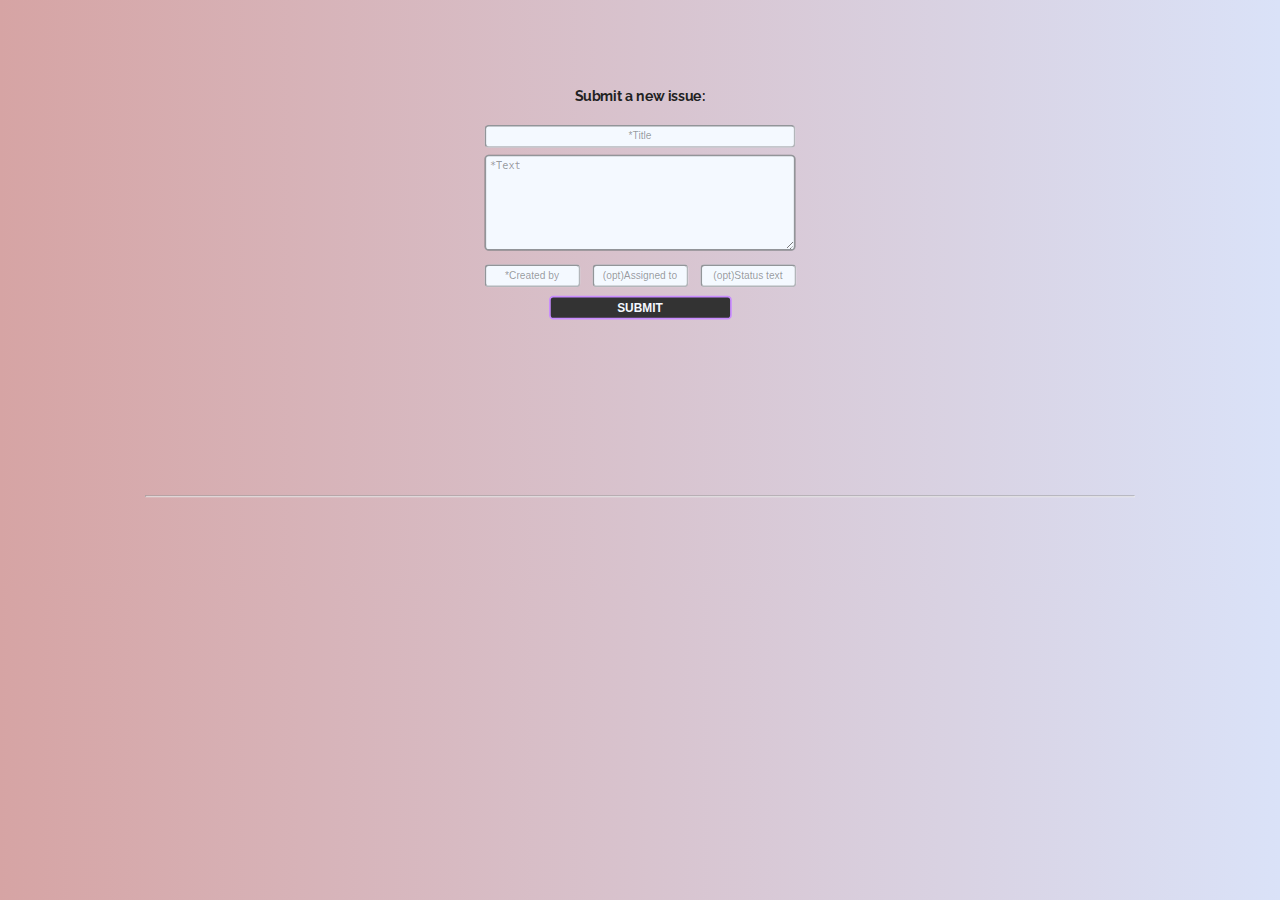
==== views/issue.html @ c882a0af "Create issue.html" ====
<!DOCTYPE html>
<html>
  <head>
    <title>Welcome to HyperDev!</title>
    <meta name="description" content="A cool thing made with HyperDev">
    <link id="favicon" rel="icon" href="https://hyperdev.com/favicon-app.ico" type="image/x-icon">
    <meta charset="utf-8">
    <meta http-equiv="X-UA-Compatible" content="IE=edge">
    <meta name="viewport" content="width=device-width, initial-scale=1">
    <link href="https://fonts.googleapis.com/css?family=Raleway|Roboto" rel="stylesheet" type="text/css">
    <link rel="stylesheet" href="/public/style.css" type="text/css">
  </head>
  <body>
    <header>
      <h1 id="projectTitle"></h1>
    </header>
    <center>
      <div id="submitNewIssue">
        <br>
        <h3>Submit a new issue:</h3>
        <form id="newIssue" method="post" action="/api/">
          <input type="text" name="issue_title" placeholder="*Title" style="width: 353px; margin-bottom: 3px;" required><br>
          <textarea type="text" name="issue_text" placeholder="*Text" style="width: 353px; height: 100px;" required></textarea><br>
          <input type="text" name="created_by" placeholder="*Created by" style="width: 100px" required>
          <input type="text" name="assigned_to" placeholder="(opt)Assigned to" style="width: 100px">
          <input type="text" name="status_text" placeholder="(opt)Status text" style="width: 100px"><br>
          <input type="submit" value="SUBMIT">
        </form>
      </div>
      
      <div id="issueDisplay"></div>
      
      <hr style="margin: 50px; margin-top: 200px">
    </center>
    
    <script src="https://code.jquery.com/jquery-3.4.0.min.js" integrity="sha256-BJeo0qm959uMBGb65z40ejJYGSgR7REI4+CW1fNKwOg=" crossorigin="anonymous" type="text/javascript"></script>
    <script>
      $(function() {
        var currentProject = window.location.pathname.replace(/\//g, "");;
        var url = "/api/issues/"+currentProject;
        $('#projectTitle').text('All issues for: '+currentProject)
        $.ajax({
          type: "GET",
          url: url,
          success: function(data)
          {
            var issues= [];
            data.forEach(function(ele) {
              console.log(ele);
              var openstatus;
              (ele.open) ? openstatus = 'open' : openstatus = 'closed';
              var single = [
                '<div class="issue '+openstatus+'">',
                '<p class="id">id: '+ele._id+'</p>',
                '<h3>'+ele.issue_title+' -  ('+openstatus+')</h3>',
                '<br>',
                '<p>'+ele.issue_text+'</p>',
                '<p>'+ele.status_text+'</p>',
                '<br>',
                '<p class="id"><b>Created by:</b> '+ele.created_by+'  <b>Assigned to:</b> '+ele.assigned_to,
                '<p class="id"><b>Created on:</b> '+ele.created_on+'  <b>Last updated:</b> '+ele.updated_on,
                '<br><a href="#" class="closeIssue" id="'+ele._id+'">close?</a> <a href="#" class="deleteIssue" id="'+ele._id+'">delete?</a>',
                '</div>'
                
              ];
              issues.push(single.join(''));
            });
            $('#issueDisplay').html(issues.join(''));
          }
        });
        
        $('#newIssue').submit(function(e){
          e.preventDefault();
          $(this).attr('action', "/api/issues/" + currentProject);
          $.ajax({
            type: "POST",
            url: url,
            data: $(this).serialize(),
            success: function(data) { window.location.reload(true); }
          });
        });
        
        $('#issueDisplay').on('click','.closeIssue', function(e) {
          var url = "/api/issues/"+currentProject;
          $.ajax({
            type: "PUT",
            url: url,
            data: {_id: $(this).attr('id'), open: false},
            success: function(data) { alert(data); window.location.reload(true); }
          });
          e.preventDefault();
        });
        $('#issueDisplay').on('click','.deleteIssue', function(e) {
          var url = "/api/issues/"+currentProject;
          $.ajax({
            type: "DELETE",
            url: url,
            data: {_id: $(this).attr('id')},
            success: function(data) { alert(data); window.location.reload(true); }
          });
          e.preventDefault();
        });
      });
   </script>
  </body>
</html>
---- public/style.css ----
.issue {
  margin: 20px;
  padding: 5px;
  width: 60%;
  border: 2px solid black;
}

.closed {
  background-color: lightgrey;
}

.id {
  font-size: 10.5px;
}

/*=======================================================================*/

body {
	font-family: 'Raleway', sans-serif;
	font-size: 14px;
	color: #222;
	text-align: center;
	line-height: 1.4em;
  /*background: #616a72;*/
  /*background: #000a15;*/
  background: #DAE2F8;  /* fallback for old browsers */
  background: -webkit-linear-gradient(to right, #D6A4A4, #DAE2F8);  /* Chrome 10-25, Safari 5.1-6 */
  background: linear-gradient(to right, #D6A4A4, #DAE2F8); /* W3C, IE 10+/ Edge, Firefox 16+, Chrome 26+, Opera 12+, Safari 7+ */

}


ol {
	list-style-position: inside;
}
ul {
	list-style-type: none;
}

a {
	color: #a941ff;
}

label {
  margin-right: 10px;
}

input {
  padding: 5px;
}

input[type=text] {
  width: 220px;
  text-align: center;
}


#title h1{
  color: #555;
  margin: 3.5%;
  font-size: 52px;
}

#title h6{
  color: #fff;
   margin-bottom: -2.5%;
  font-size: 22px;
}

.container {
  padding: 0;
  max-width: 1180.5px;
  margin: 0 auto;
}

#content {
  color: #ececec;
  display: flex;
  flex-wrap: wrap;
  padding: 5px;
  border-radius: 15px;  
  background: rgba(0, 0, 0, .1);
  /*background: -webkit-linear-gradient(to right, #faaca8, #ddd6f3);  /* Chrome 10-25, Safari 5.1-6 */
  /*background: linear-gradient(to right, #faaca8, #ddd6f3); /* W3C, IE 10+/ Edge, Firefox 16+, Chrome 26+, Opera 12+, Safari 7+ */
}

.section {
  color: #000;
  margin: 5px;
  padding: 0px 15px 15.5px 15.5px;
  border-radius: 7px;
  background: #fff6dd;
}

.section h2 {
  color: #555;
  padding: 5px;
  background: rgba(0, 0, 0, .1);
  border-radius: 5px;
}

#apiTest a {
  transition: 0.2s;
}

#apiTest a:hover {
  color: #fff;
  transition: 0.2s;
}

.section h3 {
  color: #555;
  padding: 2px;
  background: rgba(255, 255, 255, .8);
}

.section p {
  font-family: monospace;
  font-size: 16px;
}

.user-stories {
  font-family: monospace;
  font-size: 11px;
  position: relative;
  text-align: justify;
  max-width: 1160px;
  margin: 10px 10px 0px 0px;
  padding-left: 10px;
}

.examples {
  margin: 10px 10px 0px -30px;
  font-family: monospace;
  position: relative;
  text-align: justify;
}

.examples li {
  margin-top: 1em;
}

.returned {
  display: flex;
  flex-wrap: wrap;
  justify-content: center;
  max-width: 676.5px;
}

.returned code {
  font-family: monospace;
  font-size: 12px;
  word-wrap: break-word;
}


#testui {
  display: flex;
  flex-wrap: wrap;
  justify-content: center;
}

.output {
  display: none;
  flex-wrap: wrap;
  justify-content: center;  
  max-width: 300px;
}

#result {
  display: flex;
  flex-wrap: wrap;
  justify-content: center;  
  font-size: 14px;
  max-width: 300px;
}

#json {
  margin: 0;
  display: flex;
  font-size: 12px;
  flex-wrap: wrap; 
  max-width: 300px;
}

#jsonResult {
  word-wrap: break-word;
  max-width: 290px;
}


code {
  color: #ab00ff;
  border: 1px solid #a076c5;
  border-radius: 5px;
  padding: 0px 3px 0px 3px;
  background-color: #ececec;
  box-shadow: 1px 1px 2px 0px #a48bb5;
}

.sub-section {
  justify-content: center;
  margin: 0 auto;
  padding: 10px;
  border-radius: 7px;
  background: rgba(0, 0, 0, .1);
  max-width: 250px;  
}

.sub-section p {
  max-width: 220px; 
  font-size: 10px;
}

.next {
  margin: 15px;
}

.next p {  
  color: rgba(0, 0, 0, .1);
  font-size: 164px;
}


.submit {
}

.update {
}

.delete {
}

form {
  border: 2px solid transparent;
  background: none;
  border-radius: 5px;
  margin: 0;
  padding: 0;
  transition: .2s;
}

form label {
  font-size: 12px;
}

#testForm {
}

#testForm2 {
}

#testForm3 {
}


#testForm2 input[type=submit]:hover {
  color: #71bc40;
  border: 2px solid #71bc40;
  background-color: #f4f9ff;
  transition: .2s;  
}


#testForm3 input[type=submit]:hover {
  color: #ff8c8c;
  border: 2px solid #ff8c8c;
  background-color: #f4f9ff;
  transition: .2s;  
}

#testForm:hover {
  background: rgba(201, 140, 255, .5);
  transition: .2s;
}

#testForm2:hover {
  background: rgba(135, 216, 82, .5);
  transition: .2s;
}

#testForm3:hover {
  background: rgba(255, 140, 140, .5);
  transition: .2s;
}


input[type=text]  {
  margin: 5px;
  width: 200px;
  font-size: 12px;
  padding: 4.5px;
  color: #0b1928;  
  background-color: #f4f9ff;
  border-radius: 5px 5px 5px 5px;
  border-color: rgba(0, 0, 0, .4);
/*border-right: none;*/
  outline: none;
}

input[type=text]:active, input[type=text]:focus {
  border: 2px solid #c98cff;
  /*border-right: none;*/
  color: #0b1928;
  background-color: #fff;  
  box-shadow: 0px 0px 0px 5px #DAE2F8;
  transition: .2s;
  outline: none;
}

textarea {
  margin: 5px;
  width: 200px;
  height: 45px;
  font-size: 12px;
  padding: 4.5px;
  color: #0b1928;  
  background-color: #f4f9ff;
  border: 2px solid #c98cff;
  border-radius: 5px 5px 5px 5px;
  border-color: rgba(0, 0, 0, .4);
 /*border-right: none;*/
  outline: none;
}

textarea:active, textarea:focus {
  border: 2px solid #c98cff;
  /*border-right: none;*/
  color: #0b1928;
  background-color: #fff;  
  box-shadow: 0px 0px 0px 5px #DAE2F8;
  transition: .2s;
  outline: none;
}

input[type=text]::placeholder, textarea::placeholder  {
  color: rgba(0, 0, 0, .4);
}

input[type=submit]  {
  color: #f4f9ff;
  width: 215px;
  font-weight: bold;
  margin: 5px auto; 
  border-radius: 5px 5px 5px 5px;
  font-size: 14px;
  padding: 4px 10px 4px 10px;
  border: 2px solid #c98cff;  
  background-color: #333;
  transition: .2s;
}

input[type=submit]:hover {
  color: #333;
  border: 2px solid #c98cff;
  background-color: #f4f9ff;
  transition: .2s;  
}

input[type=submit]:active, input[type=submit]:focus {
  border: 2px solid #c98cff;
  box-shadow: 0px 0px 0px 5px #DAE2F8;
  transition: .2s;
  outline: none;
}

button {
  cursor: pointer;
  padding: 0px;
  margin-bottom: 10px;
  font-size: 14px;
  border-width: 0px;
  border-bottom: 2px #a076c5 solid;
  background: transparent;
  transition: .15s;
}

button:hover {
  transition: .15s;
  border-bottom: 2px #fff solid;
}

button a {  
  color: #fff;
  text-decoration: none;
  transition: .15s;
}

button a:hover {
  color: #a076c5;
  transition: .15s;
}

#footer {
  max-width: 1180.5px;
  margin: 0 auto;
  margin-top: 10px;
  border-radius: 15px;
  background: rgba(0, 0, 0, .1);
}
 
#footer h5 {
  margin-top: 0;
  font-size: 12px;
  color: #555;
}
#footer a {
  color: #9116ff;
  transition: 0.2s;
  text-decoration: none;
}
#footer a:hover {
  color: #fff;
  transition: 0.2s;
}

@media (max-width: 1280px) {
  body {
    transform: scale(.85, .85);
  }
 
}

@media (max-width: 960px) {
  body {
    font-size: 10px;
  }
  #title h1{
    margin: 3.5%;
    font-size: 32px;
  }
  #title h6{
   margin-bottom: -2.5%;
    font-size: 14px;
  }
    h1 {
      font-size: 2em;
    }
  }
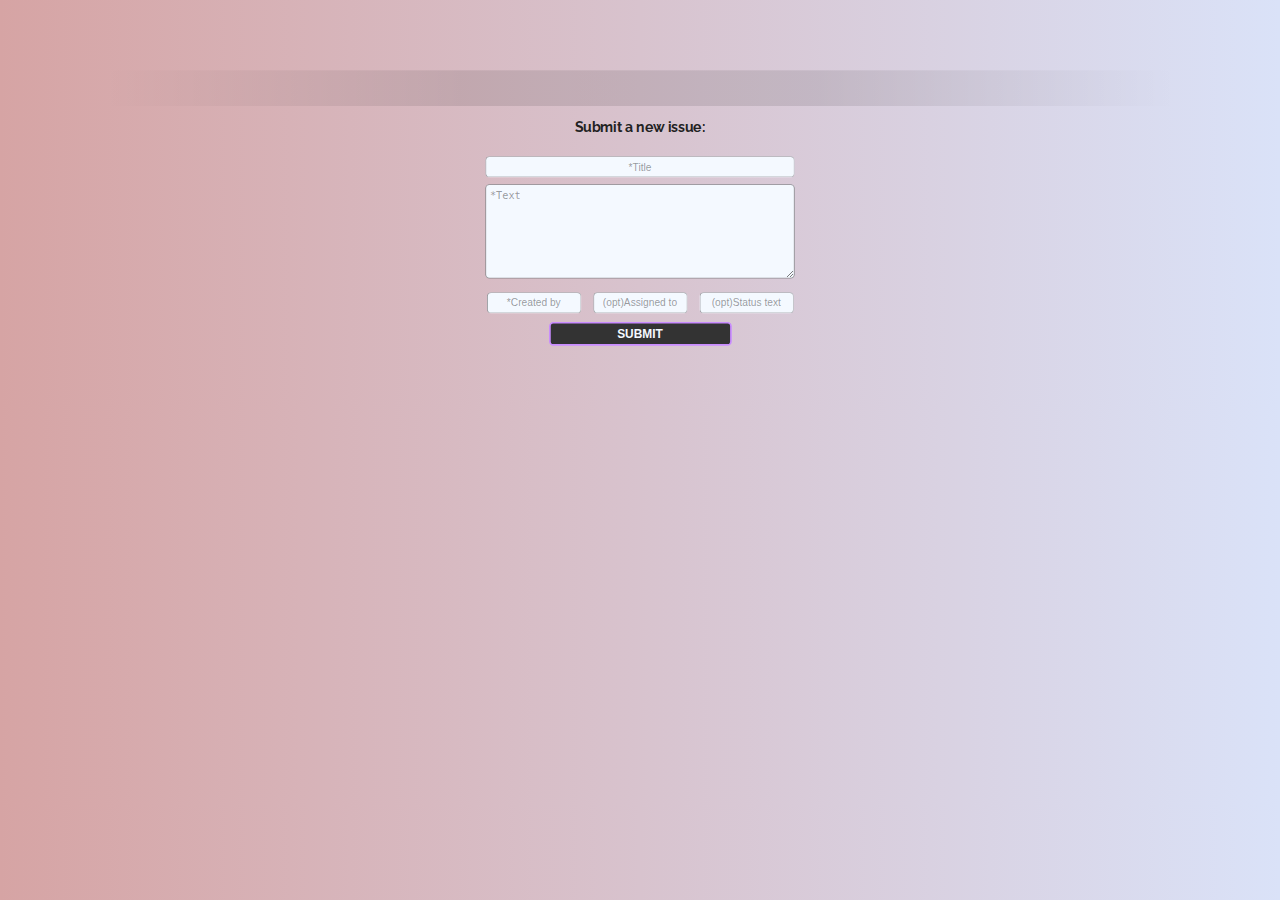
==== commit afa879a4: "Update issue.html" ====
--- a/views/issue.html
+++ b/views/issue.html
@@ -15,30 +15,29 @@
       <h1 id="projectTitle"></h1>
     </header>
     <center>
-      <div id="submitNewIssue">
-        <br>
-        <h3>Submit a new issue:</h3>
-        <form id="newIssue" method="post" action="/api/">
-          <input type="text" name="issue_title" placeholder="*Title" style="width: 353px; margin-bottom: 3px;" required><br>
-          <textarea type="text" name="issue_text" placeholder="*Text" style="width: 353px; height: 100px;" required></textarea><br>
-          <input type="text" name="created_by" placeholder="*Created by" style="width: 100px" required>
-          <input type="text" name="assigned_to" placeholder="(opt)Assigned to" style="width: 100px">
-          <input type="text" name="status_text" placeholder="(opt)Status text" style="width: 100px"><br>
-          <input type="submit" value="SUBMIT">
-        </form>
-      </div>
-      
+      <div class="new-section">
+        <div id="submitNewIssue">
+          <h3>Submit a new issue:</h3>
+          <form id="newIssue" method="post" action="/api/">
+            <input type="text" name="issue_title" placeholder="*Title" style="width: 353px; margin-bottom: 3px;" required><br>
+            <textarea type="text" name="issue_text" placeholder="*Text" style="width: 353px; height: 100px;" required></textarea><br>
+            <input type="text" name="created_by" placeholder="*Created by" style="width: 100px" required>
+            <input type="text" name="assigned_to" placeholder="(opt)Assigned to" style="width: 100px">
+            <input type="text" name="status_text" placeholder="(opt)Status text" style="width: 100px"><br>
+            <input type="submit" value="SUBMIT">
+          </form>
+        </div>
+      </div>  
       <div id="issueDisplay"></div>
-      
-      <hr style="margin: 50px; margin-top: 200px">
     </center>
     
     <script src="https://code.jquery.com/jquery-3.4.0.min.js" integrity="sha256-BJeo0qm959uMBGb65z40ejJYGSgR7REI4+CW1fNKwOg=" crossorigin="anonymous" type="text/javascript"></script>
     <script>
       $(function() {
-        var currentProject = window.location.pathname.replace(/\//g, "");;
-        var url = "/api/issues/"+currentProject;
-        $('#projectTitle').text('All issues for: '+currentProject)
+        var currentProject = window.location.pathname.replace(/\//g, "");
+        var url = "/api/issues/" + currentProject;
+        $('#projectTitle').text('All issue entries for the project: ' + currentProject);        
+        $('#submitNewIssue h3').css("color", "#555");
         $.ajax({
           type: "GET",
           url: url,
@@ -50,18 +49,17 @@
               var openstatus;
               (ele.open) ? openstatus = 'open' : openstatus = 'closed';
               var single = [
-                '<div class="issue '+openstatus+'">',
-                '<p class="id">id: '+ele._id+'</p>',
-                '<h3>'+ele.issue_title+' -  ('+openstatus+')</h3>',
+                '<div class="issue ' + openstatus + '">',
+                '<p class="id id-code"><b>id:</b> ' + ele._id + '</p>',
+                '<h3 class="issueTitle">' + ele.issue_title + ' -  (' + openstatus + ')</h3>',
+                '<p class="issueText"><b>Details:</b> ' + ele.issue_text + '</p>',
+                '<p class="id"><b>Status:</b> ' + ele.status_text + '</p>',
+                '<p class="id"><b>Created by:</b> ' + ele.created_by + '  <b>Assigned to:</b> ' + ele.assigned_to,
                 '<br>',
-                '<p>'+ele.issue_text+'</p>',
-                '<p>'+ele.status_text+'</p>',
-                '<br>',
-                '<p class="id"><b>Created by:</b> '+ele.created_by+'  <b>Assigned to:</b> '+ele.assigned_to,
-                '<p class="id"><b>Created on:</b> '+ele.created_on+'  <b>Last updated:</b> '+ele.updated_on,
-                '<br><a href="#" class="closeIssue" id="'+ele._id+'">close?</a> <a href="#" class="deleteIssue" id="'+ele._id+'">delete?</a>',
-                '</div>'
-                
+                '<b>Created on:</b> ' + ele.created_on + '  <b>Last updated:</b> ' + ele.updated_on + '</p>',
+                '<hr style="border-color: transparent">',
+                '<a href="#" class="closeIssue" id="' + ele._id + '">close?</a> <a href="#" class="deleteIssue" id="' + ele._id + '">delete?</a>',
+                '</div>'                
               ];
               issues.push(single.join(''));
             });
@@ -80,8 +78,8 @@
           });
         });
         
-        $('#issueDisplay').on('click','.closeIssue', function(e) {
-          var url = "/api/issues/"+currentProject;
+        $('#issueDisplay').on('click', '.closeIssue', function(e) {
+          var url = "/api/issues/" + currentProject;
           $.ajax({
             type: "PUT",
             url: url,
@@ -90,13 +88,16 @@
           });
           e.preventDefault();
         });
-        $('#issueDisplay').on('click','.deleteIssue', function(e) {
-          var url = "/api/issues/"+currentProject;
+        $('#issueDisplay').on('click', '.deleteIssue', function(e) {
+          var url = "/api/issues/" + currentProject;
           $.ajax({
             type: "DELETE",
             url: url,
             data: {_id: $(this).attr('id')},
-            success: function(data) { alert(data); window.location.reload(true); }
+            success: function(data) { 
+              alert(data); window.location.reload(true); 
+              $('#issueDisplay').css("opacity", "0");
+            }
           });
           e.preventDefault();
         });
--- a/public/style.css
+++ b/public/style.css
@@ -1,21 +1,112 @@
-
-
-.issue {
-  margin: 20px;
+/*===============styling for issue.html===============*/
+
+#projectTitle {
+  padding: 21px;
+  font-size: 52px;
+  color: #555;
+  margin-top: 3.5%;
+  margin-bottom: 0;
+  color: #f8f8f8;
+  background: rgba(0, 0, 0, .1); /* fallback for old browsers */
+  background: -webkit-linear-gradient(to right, rgba(0, 0, 0, 0), rgba(0, 0, 0, .1), rgba(0, 0, 0, .1), rgba(0, 0, 0, 0));  /* Chrome 10-25, Safari 5.1-6 */
+  background: linear-gradient(to right, rgba(0, 0, 0, 0), rgba(0, 0, 0, .1), rgba(0, 0, 0, .1), rgba(0, 0, 0, 0)); /* W3C, IE 10+/ Edge, Firefox 16+, Chrome 26+, Opera 12+, Safari 7+ */
+}
+
+#issueDisplay {
+  font-family: monospace;
+  display: flex;
+  flex-wrap: wrap;
+  padding: 10px 10px 10px 35px;
+}
+
+.issue {  
+  margin: 10px;
+  padding: 15px;
+  width: 30%;
+  border-radius: 15px;
+  border: 2px solid #f8f8f8; 
+  background-color: rgba(255, 255, 255, .5);
+  box-shadow: 2px 2px 3px 0px #a48bb5;  
+}
+
+.closed {
+  border: 2px solid #333;
+  background-color: rgba(0, 0, 0, .1);
+  opacity: .7;
+}
+
+.id {
+  margin: 2px;
+  margin-bottom: 0;
+  padding: 1px;
+  color: #555;
+  background-color: rgba(255, 255, 255, .3);
+  font-size: 11px;
+}
+
+.id-code {
+  margin: 2px;  
   padding: 5px;
-  width: 60%;
-  border: 2px solid black;
-}
-
-.closed {
-  background-color: lightgrey;
-}
-
-.id {
-  font-size: 10.5px;
-}
-
-/*=======================================================================*/
+  color: #fff;
+  border-radius: 5px 5px 0 0;
+  background-color: rgba(0, 0, 0, .2);=
+  transition: .2s;
+}
+
+.issueTitle {
+  margin: 2px;
+  margin-bottom: 0;
+  padding: 2px;
+  color: #555;
+  background-color: rgba(255, 246, 221, 1);  
+}
+
+.issueText {
+  margin: 2px;
+  margin-bottom: 0;
+  padding: 2px;
+  color: #555;
+  background-color: rgba(255, 246, 221, 1); 
+  font-size: 13px;
+}
+
+.closeIssue {
+  margin-right: 2px;
+  padding: 5px;
+  color: #555;
+  font-size: 11px;
+  border-radius: 5px;
+  border: 1px solid rgba(0, 0, 0, .4);;
+  background-color: #fff;
+  text-decoration: none;
+  transition: .2s;
+}
+
+.closeIssue:hover {
+  color: #fff;
+  background-color: #555;
+  transition: .2s;
+}
+
+.deleteIssue {
+  margin-left: 2px;
+  padding: 5px;
+  color: #ff5e5e;
+  font-size: 11px;
+  border-radius: 5px;
+  border: 1px solid #ff5e5e;
+  background-color: #fff;
+  text-decoration: none;
+  transition: .2s;
+}
+
+.deleteIssue:hover {
+  color: #fff;
+  background-color: #ff5e5e;
+  transition: .2s;  
+}
+
+/*====================================styling for index.html====================================*/
 
 body {
 	font-family: 'Raleway', sans-serif;
@@ -65,7 +156,7 @@
 
 #title h6{
   color: #fff;
-   margin-bottom: -2.5%;
+  margin-bottom: -2.5%;
   font-size: 22px;
 }
 
@@ -164,9 +255,13 @@
 
 .output {
   display: none;
+  margin-top: 20px;
+  padding: 15px;
+  border-radius: 7px;
   flex-wrap: wrap;
   justify-content: center;  
-  max-width: 300px;
+  background: rgba(0, 0, 0, .1);
+  transition: .5s;
 }
 
 #result {
@@ -187,7 +282,6 @@
 
 #jsonResult {
   word-wrap: break-word;
-  max-width: 290px;
 }
 
 
@@ -214,24 +308,28 @@
   font-size: 10px;
 }
 
+.submit {
+  margin-top: 50px;
+  height: 253px;
+}
+
+.update {
+}
+
+.delete {
+  margin-top: 135px;
+  height: 77px;
+}
+
 .next {
   margin: 15px;
 }
 
 .next p {  
   color: rgba(0, 0, 0, .1);
-  font-size: 164px;
-}
-
-
-.submit {
-}
-
-.update {
-}
-
-.delete {
-}
+  font-size: 167.5px;
+}
+
 
 form {
   border: 2px solid transparent;
@@ -296,16 +394,16 @@
   background-color: #f4f9ff;
   border-radius: 5px 5px 5px 5px;
   border-color: rgba(0, 0, 0, .4);
+  border-width: 1px;
 /*border-right: none;*/
   outline: none;
 }
 
 input[type=text]:active, input[type=text]:focus {
-  border: 2px solid #c98cff;
+  border: 1px solid #c98cff;
   /*border-right: none;*/
-  color: #0b1928;
-  background-color: #fff;  
-  box-shadow: 0px 0px 0px 5px #DAE2F8;
+  color: #0b1928; 
+  box-shadow: 0px 0px 0px 3px #DAE2F8;
   transition: .2s;
   outline: none;
 }
@@ -318,7 +416,7 @@
   padding: 4.5px;
   color: #0b1928;  
   background-color: #f4f9ff;
-  border: 2px solid #c98cff;
+  border: 1px solid #c98cff;
   border-radius: 5px 5px 5px 5px;
   border-color: rgba(0, 0, 0, .4);
  /*border-right: none;*/
@@ -326,11 +424,11 @@
 }
 
 textarea:active, textarea:focus {
-  border: 2px solid #c98cff;
+  border: 1px solid #c98cff;
   /*border-right: none;*/
   color: #0b1928;
   background-color: #fff;  
-  box-shadow: 0px 0px 0px 5px #DAE2F8;
+  box-shadow: 0px 0px 0px 3px #DAE2F8;
   transition: .2s;
   outline: none;
 }
@@ -394,6 +492,7 @@
 }
 
 #footer {
+  font-family: monospace;
   max-width: 1180.5px;
   margin: 0 auto;
   margin-top: 10px;
@@ -415,6 +514,23 @@
   color: #fff;
   transition: 0.2s;
 }
+
+
+::-webkit-scrollbar {
+  background: #DAE2F8;
+  width: 10px;  
+}
+
+::-webkit-scrollbar-track {
+  margin-top: 10px;
+  margin-bottom: 10px;
+}
+
+::-webkit-scrollbar-thumb {  
+  background: rgba(0, 0, 0, .2);
+  border-radius: 15px;
+}
+
 
 @media (max-width: 1280px) {
   body {
@@ -439,4 +555,3 @@
       font-size: 2em;
     }
   }
-  
